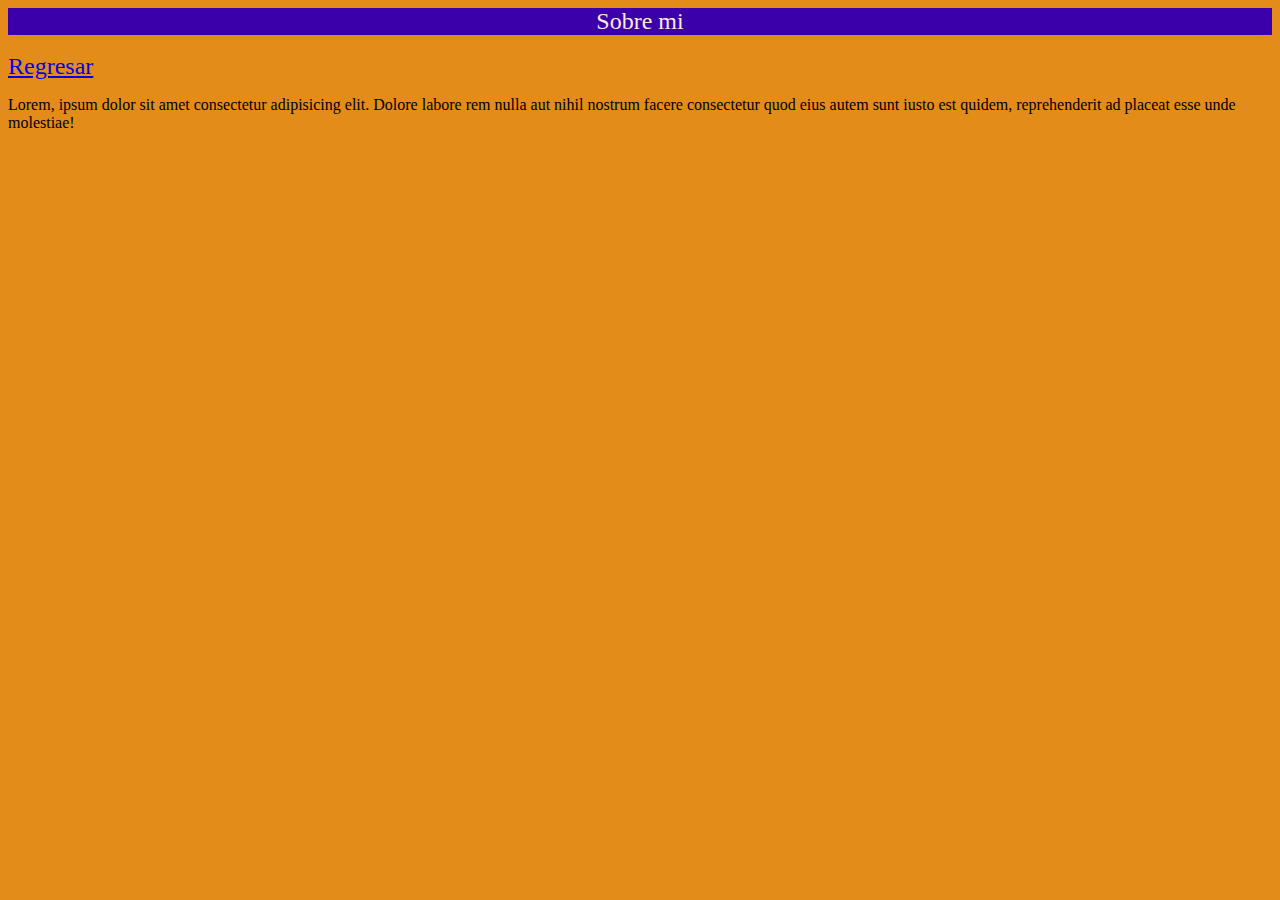
==== Sobremi/Sobre_mi.html @ caccaf53 "01-05" ====
<!DOCTYPE html>
<html lang="en">
<head>
    <meta charset="UTF-8">
    <meta http-equiv="X-UA-Compatible" content="IE=edge">
    <meta name="viewport" content="width=device-width, initial-scale=1.0">
    <title>Document</title>
    <link rel="stylesheet" href="styleSM.css">
</head>
    <header>Sobre mi</header>
<body>
    <main>
        <br>
        <div class="link">
            <a font href="../Index.html">Regresar</a>
        </div>
        
        <p>Lorem, ipsum dolor sit amet consectetur adipisicing elit. Dolore labore rem nulla aut nihil nostrum facere consectetur quod eius autem sunt iusto est quidem, reprehenderit ad placeat esse unde molestiae!</p>

    </main>
</body>
</html>
---- Sobremi/styleSM.css ----
header{
    text-align: center;
    font-size: x-large;
    color: antiquewhite;
    background-color: rgb(60, 0, 170);
}

.link{
    font-size: x-large;
}

body{
    background-color: rgb(228, 140, 26)
}
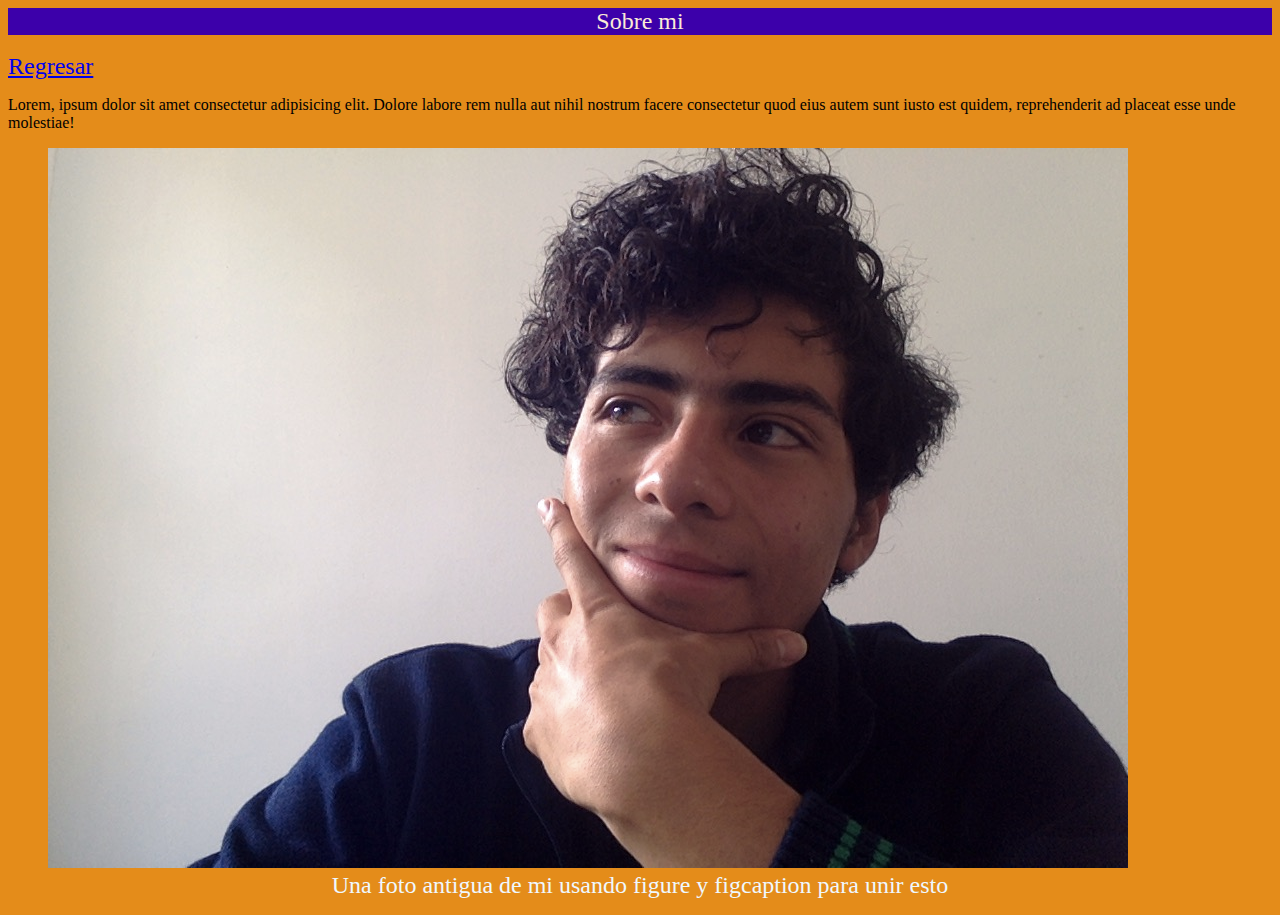
==== commit 1706477b: "añadido curso 3 alura" ====
--- a/Sobremi/Sobre_mi.html
+++ b/Sobremi/Sobre_mi.html
@@ -17,6 +17,13 @@
         
         <p>Lorem, ipsum dolor sit amet consectetur adipisicing elit. Dolore labore rem nulla aut nihil nostrum facere consectetur quod eius autem sunt iusto est quidem, reprehenderit ad placeat esse unde molestiae!</p>
 
+        <figure>
+            <img src="/Imagenes/21.jpg" alt="yo">
+            <br>
+            <figcaption class="figcap">
+                Una foto antigua de mi usando figure y figcaption para unir esto
+            </figcaption>
+        </figure>
     </main>
 </body>
 </html>--- a/Sobremi/styleSM.css
+++ b/Sobremi/styleSM.css
@@ -11,4 +11,10 @@
 
 body{
     background-color: rgb(228, 140, 26)
+}
+
+.figcap{
+    font-size: x-large;
+    color: aliceblue;
+    text-align: center;
 }